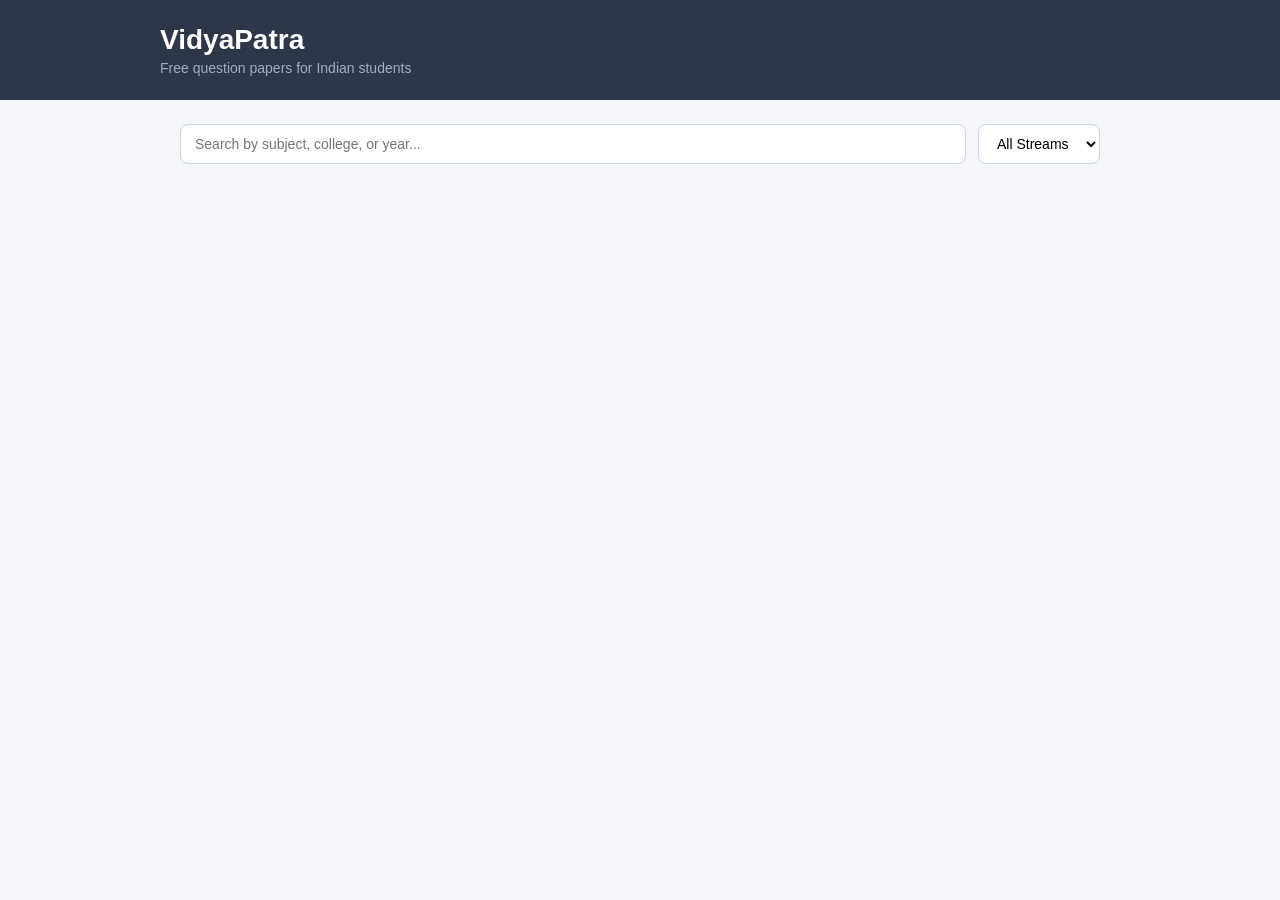
==== templates/index.html @ 39c57847 "feat: frontend now fetches from Flask API" ====
<!DOCTYPE html>
<html lang="en">
<head>
  <meta charset="UTF-8">
  <meta name="viewport" content="width=device-width, initial-scale=1.0">
  <title>VidyaPatra — Question Paper Bank</title>
  <link rel="stylesheet" href="/static/style.css">
</head>
<body>

  <header>
    <div class="header-inner">
      <h1>VidyaPatra</h1>
      <p>Free question papers for Indian students</p>
    </div>
  </header>

  <main>
    <div class="search-bar">
      <input type="text" id="search" placeholder="Search by subject, college, or year...">
      <select id="stream-filter">
        <option value="all">All Streams</option>
        <option value="science">Science</option>
        <option value="commerce">Commerce</option>
        <option value="arts">Arts</option>
      </select>
    </div>

    <div class="cards-grid" id="papers-container">
      <!-- JavaScript will put cards here -->
    </div>
  </main>

  <script src="/static/script.js"></script>
</body>
</html>
---- static/style.css ----
/* This removes default spacing browsers add */
* {
    margin: 0;
    padding: 0;
    box-sizing: border-box;
  }
  
  body {
    font-family: -apple-system, BlinkMacSystemFont, 'Segoe UI', sans-serif;
    background: #f4f6f9;
    color: #1a203c;
  }
  
  /* ---- HEADER ---- */
  header {
    background: #2d3748;
    color: white;
    padding: 24px 20px;
  }
  
  .header-inner {
    max-width: 960px;
    margin: 0 auto;
  }
  
  header h1 {
    font-size: 28px;
    margin-bottom: 4px;
  }
  
  header p {
    font-size: 14px;
    color: #a0aec0;
  }
  
  /* ---- MAIN CONTENT AREA ---- */
  main {
    max-width: 960px;
    margin: 0 auto;
    padding: 24px 20px;
  }
  
  /* ---- SEARCH BAR ---- */
  .search-bar {
    display: flex;
    gap: 12px;
    margin-bottom: 24px;
  }
  
  .search-bar input {
    flex: 1;
    padding: 10px 14px;
    border: 1px solid #cbd5e0;
    border-radius: 8px;
    font-size: 14px;
    outline: none;
  }
  
  .search-bar input:focus {
    border-color: #667eea;
  }
  
  .search-bar select {
    padding: 10px 14px;
    border: 1px solid #cbd5e0;
    border-radius: 8px;
    font-size: 14px;
    background: white;
    cursor: pointer;
  }
  
  /* ---- CARDS ---- */
  .cards-grid {
    display: flex;
    flex-wrap: wrap;
    gap: 16px;
  }
  
  .paper-card {
    background: white;
    border: 1px solid #e2e8f0;
    border-radius: 10px;
    padding: 16px;
    width: calc(33.33% - 11px);
    cursor: pointer;
    transition: box-shadow 0.2s;
  }
  
  .paper-card:hover {
    box-shadow: 0 4px 12px rgba(0,0,0,0.1);
  }
  
  .card-subject {
    font-size: 15px;
    font-weight: 600;
    color: #2d3748;
    margin-bottom: 6px;
  }
  
  .card-college {
    font-size: 13px;
    color: #4a5568;
    margin-bottom: 8px;
  }
  
  .card-meta {
    display: flex;
    gap: 8px;
    flex-wrap: wrap;
  }
  
  .tag {
    font-size: 11px;
    padding: 2px 8px;
    border-radius: 20px;
    background: #ebf4ff;
    color: #3182ce;
  }
  
  .no-results {
    width: 100%;
    text-align: center;
    padding: 40px;
    color: #718096;
    font-size: 14px;
  }
  
  /* ---- MOBILE (screens under 768px) ---- */
  @media (max-width: 768px) {
    .paper-card { width: calc(50% - 8px); }
  }
  
  @media (max-width: 480px) {
    .search-bar { flex-direction: column; }
    .paper-card { width: 100%; }
  }
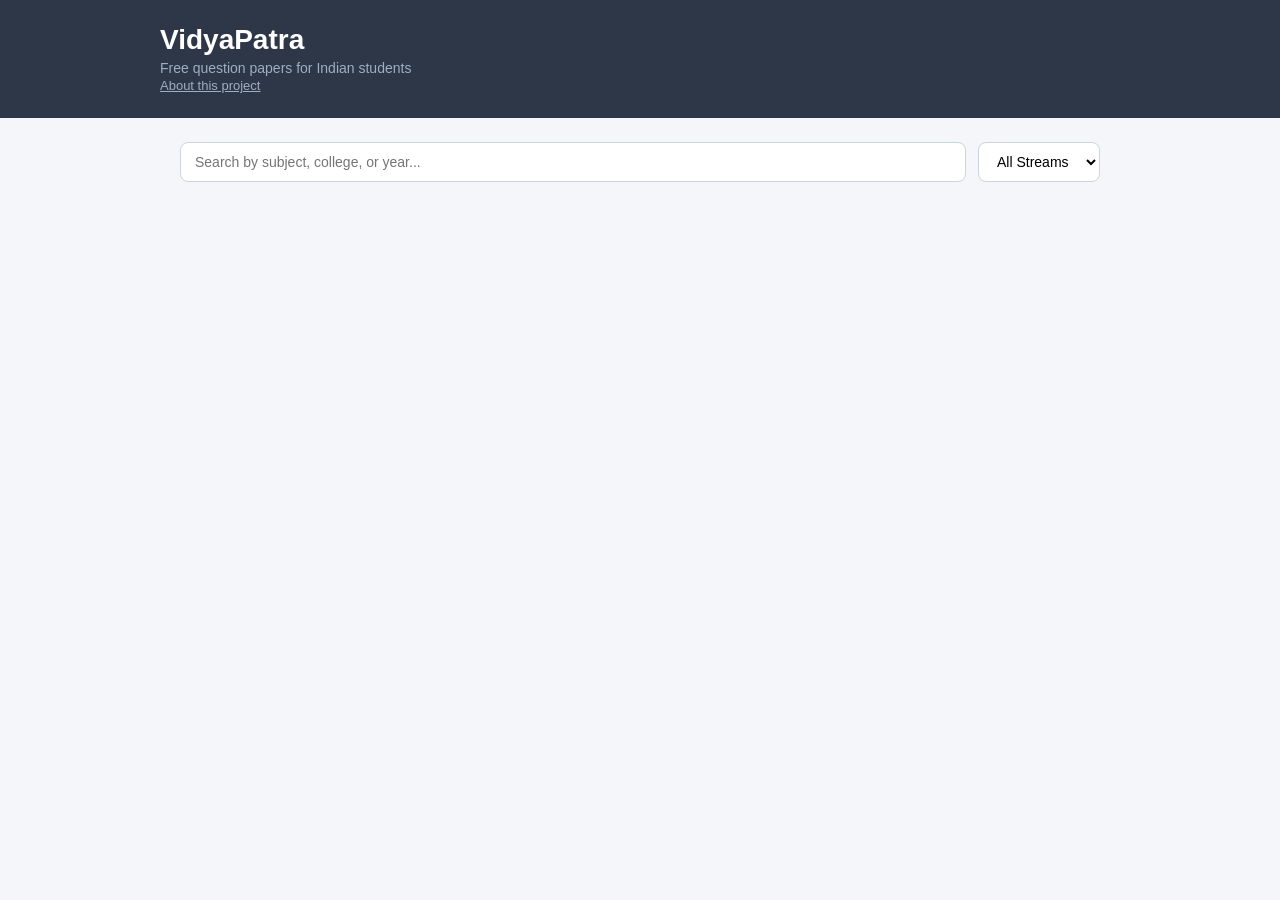
==== commit 0916d9c2: "feat: about page with project mission and content" ====
--- a/templates/index.html
+++ b/templates/index.html
@@ -12,6 +12,7 @@
     <div class="header-inner">
       <h1>VidyaPatra</h1>
       <p>Free question papers for Indian students</p>
+      <a href="/about" style="color: #a0aec0; font-size: 13px; text-decoration: underline;">About this project</a>
     </div>
   </header>
 
--- a/static/style.css
+++ b/static/style.css
@@ -84,10 +84,20 @@
     width: calc(33.33% - 11px);
     cursor: pointer;
     transition: box-shadow 0.2s;
+    text-decoration: none;
+    color: inherit;
+    display: block;
   }
   
   .paper-card:hover {
     box-shadow: 0 4px 12px rgba(0,0,0,0.1);
+  }
+
+  .card-action {
+    margin-top: 10px;
+    font-size: 12px;
+    font-weight: 600;
+    color: #3182ce;
   }
   
   .card-subject {
@@ -124,6 +134,30 @@
     color: #718096;
     font-size: 14px;
   }
+
+  .back-link {
+    display: inline-block;
+    margin-bottom: 20px;
+    color: #3182ce;
+    text-decoration: none;
+    font-size: 14px;
+  }
+  
+  .about-section {
+    margin-bottom: 28px;
+  }
+  
+  .about-section h2 {
+    font-size: 18px;
+    color: #2d3748;
+    margin-bottom: 8px;
+  }
+  
+  .about-section p {
+    font-size: 14px;
+    color: #4a5568;
+    line-height: 1.7;
+  }
   
   /* ---- MOBILE (screens under 768px) ---- */
   @media (max-width: 768px) {
